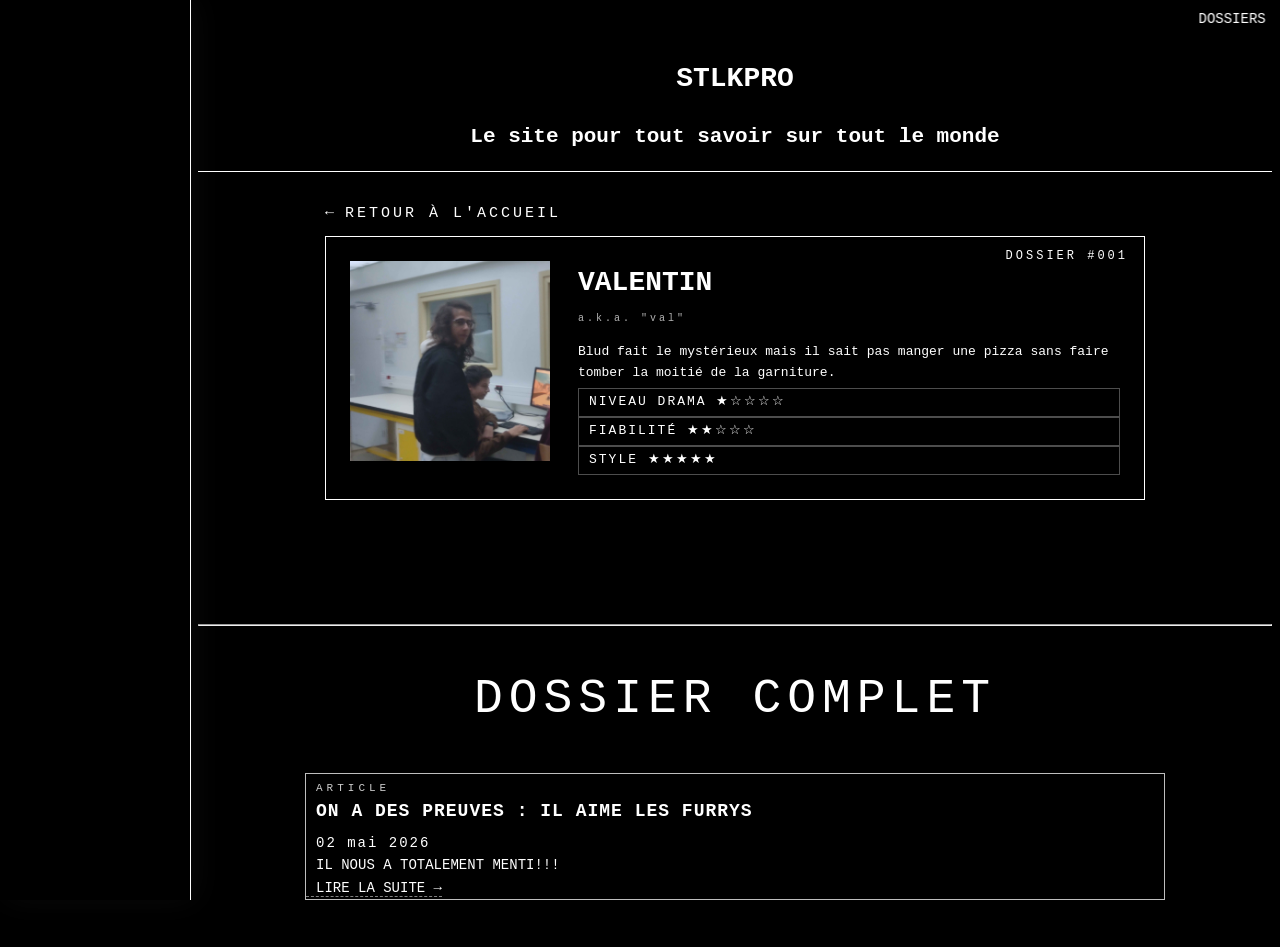
==== personnes/valentin.html @ b7a34e6c "Add files via upload" ====
<!DOCTYPE html>
<html>
    <head>
        <meta charset="UTF-8">
        <title>STLKPRO</title>
        <link rel="stylesheet" href="../style.css">
    </head>

<body>
    <div class="site-wrapper">
    <nav class="sidebar"></nav>
    <div class="mainContent">

        <marquee behavior="scroll" direction="left" scrollamount="5">
            DOSSIERS TOP SECRETS ¤ NE PAS DIVULGUER ¤ INFORMATIONS SENSIBLES
        </marquee>

        <header>
            <h1>STLKPRO</h1>
            <h2>Le site pour tout savoir sur tout le monde</h2>
        </header>

        <div class="personne-page">
            <a href="../index.html" class="back-btn">RETOUR À L'ACCUEIL</a>
        <div class="personne-fiche" data-id="001">
            <img src="../img/valentin.jpg" alt="Valentin">
            <div class="personne-fiche-infos">
            <h1>VALENTIN</h1>
            <div class="surnom">a.k.a. "val"</div>
            <div class="bio">
                Blud fait le mystérieux mais il sait pas manger une pizza sans faire tomber la moitié de la garniture.
            </div>
            <div class="personne-stats">
                <div class="stat">NIVEAU DRAMA <span>★☆☆☆☆</span></div>
                <div class="stat">FIABILITÉ <span>★★☆☆☆</span></div>
                <div class="stat">STYLE <span>★★★★★</span></div>
            </div>
            </div>
        </div>
        </div>

        <hr class="diva-divider">

        <div class="bandeau">DOSSIER COMPLET</div>
        <div class="feed">
            <a href="02_05_26.html" class="gossip-article">
                <div class="article-kicker">ARTICLE</div>
                <h2 class="article-titre"><span class="accroche">ON A DES PREUVES :</span> Il aime les furrys</h2>
                <div class="article-meta"><span>02 mai 2026</span></div>
                <div class="article-resume">IL NOUS A TOTALEMENT MENTI!!!</div>
                <span class="lire-suite">LIRE LA SUITE</span>
            </a>
        </div>
    </div>
    </div>
</body>
</html>
---- style.css ----
:root {
    --black: #000000;
    --sidebar-w: 190px;
}


body {
    background-color: var(--black);
    font-family: 'antique', monospace;
    color: white;
    font-size: 14px;
    line-height: 1.6;
    min-height: 100vh;
}

.site-wrapper {
    display: flex;
    min-height: 100vh;
}

.sidebar {
    position: fixed;
    top: 0;
    left: 0;
    width: var(--sidebar-w);
    height: 100vh;
    overflow-y: auto;
    overflow-x: hidden;
    border-right: 1px solid rgb(255, 255, 255);
    box-shadow: 4px 0 30px rgba(51, 51, 51, 0.2);
    display: flex;
    flex-direction: column;
    gap: 0;
    scrollbar-width: none;
}

.sidebar::-webkit-scrollbar {
    display: none;
}

.sidebar-logo {
    color: white;
}

.mainContent {
    position: relative;
    margin-left: var(--sidebar-w);
    flex: auto;
    min-width: 0;
}

marquee {
    color: white;
}

header {
    position: sticky;
    text-align: center;
    border-bottom: 1px solid rgb(255, 255, 255);
}

hr.divider {
    border: none;
    height: 1px;
    background: linear-gradient(90deg, transparent, white 20%, grey 50%, rgb(32, 32, 32) 80%, transparent);
    margin: 18px auto;
    max-width: 800px;
    position: relative;
}

.autorNote {
    text-align: center;
}

.bandeau {
    text-align: center;
    margin: 35px auto;
    text-transform: uppercase;
    font-size: clamp(26px, 5vw, 48px);
    letter-spacing: 6px;
}

.personnes {
  display: grid;
  grid-template-columns: repeat(4, 1fr);
  gap: 16px;
  max-width: 860px;
  margin: 30px auto;
  padding: 0 20px;
}

.personne-card {
    border: 1px solid white;
    text-decoration: none;
}
.personne-card .nom {
  font-size: 14px;
  color: white;
  margin-top: 5px;
}
.personne-card .tea {
  font-size: 11px;
  color: white;
  opacity: 0.8;
  margin-top: 3px;
  font-style: italic;
}
.personne-card img {
  width: 100%;
  aspect-ratio: 1;
  object-fit: cover;
  filter: sepia(20%) saturate(10%);
  transition: filter 0.3s ease;
  display: block;
  border: 1px solid var(--chrome);
}
.personne-card:hover img { filter: sepia(20%) saturate(150%) contrast(130%); }

.feed {
    max-width: 860px;
    margin: 0 auto 40px;
    padding: 0 20px;
    display: flex;
    flex-direction: column;
    gap: 20px;
}

a .gossip-article {
    text-decoration: none;
    display: block;
    color: inherit;
}

.gossip-article {
    position: relative;
    border: 1px solid rgb(190, 190, 190);
    text-decoration: none;
}
.gossip-article:hover {
    border: 1px solid white;
    transition: ease;
}

.article-kicker {
    color: white;
    font-size: 11px;
    letter-spacing: 4px;
    opacity: 0.8;
    padding-left: 10px;
    padding-top: 6px;
}
.article-titre {
    color: white;
    font-size: 18px;
    padding-left: 10px;
    padding-bottom: 6px;
    text-transform: uppercase;
    letter-spacing: 1px;
    margin: 0;
}
.article-meta {
    color: white;
    padding-left: 10px;
    letter-spacing: 2px;
}
.article-resume{
    color: white;
    padding-left: 10px;
    max-height: calc(1.65em * 3);
}
.lire-suite {
    color: white;
    border-bottom: 1px dashed grey;
    padding-left: 10px;
}
.lire-suite::after { content: ' →'; }

.personne-page {
  max-width: 820px;
  margin: 30px auto;
  padding: 0 24px 60px;
}

.back-btn {
    color: white;
    display: inline-flex;
    align-items: center;
    gap: 8px;
    font-size: 15px;
    letter-spacing: 3px;
    text-decoration: none;
    border: none;
    background: none;
    cursor: pointer;
    margin-bottom: 10px;
}
.back-btn::before { content: '← '; }

.personne-fiche {
    display: grid;
    grid-template-columns: 200px 1fr;
    gap: 28px;
    margin-bottom: 34px;
    padding: 24px;
    position: relative;
    border: 1px solid white;
}
.personne-fiche::before {
    content: 'DOSSIER #' attr(data-id);
    position: absolute;
    top: 10px; right: 16px;
    font-size: 12px;
    letter-spacing: 3px;
}

.personne-fiche img {
    width: 100%;
    aspect-ratio: 1;
    object-fit: cover;
    display: block;
}

.personne-fiche-infos { display: flex; flex-direction: column; gap: 5px; }

.personne-fiche-infos .surnom {
    font-size: 10px;
    letter-spacing: 3px;
    opacity: 0.7;
}

.personne-fiche-infos .bio {
    font-size: 13px;
    padding-top: 6px;
    margin-top: 4px;
}

.personne-fiche-infos .stat {
    font-size: 13px;
    letter-spacing: 2px;
    border: 1px solid rgba(255, 255, 255, 0.3);
    padding: 3px 10px;
}
.personne-fiche h1 {
    margin: 0;
}
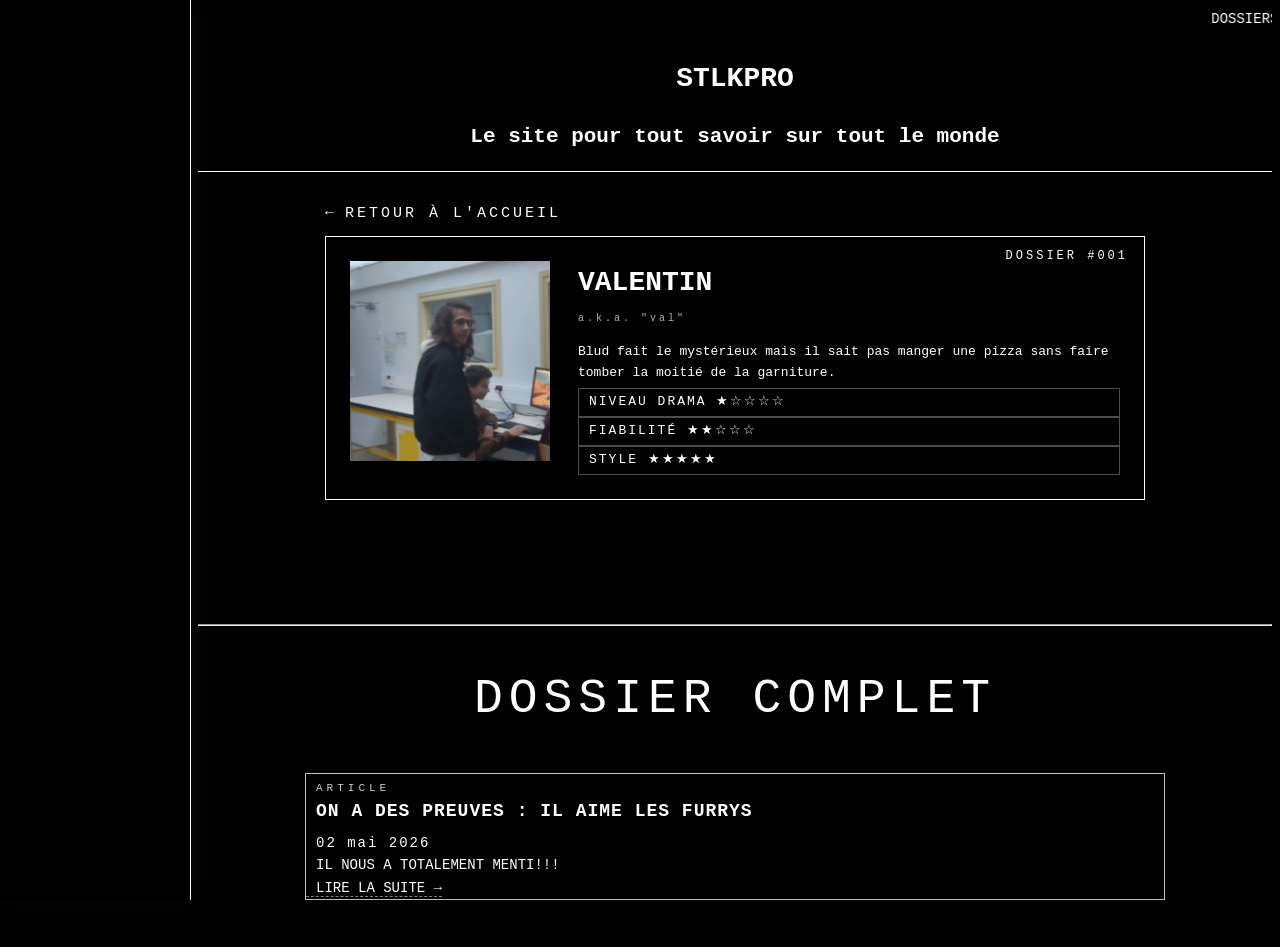
==== commit 50e6d64d: "Add files via upload" ====
--- a/personnes/valentin.html
+++ b/personnes/valentin.html
@@ -43,7 +43,7 @@
 
         <div class="bandeau">DOSSIER COMPLET</div>
         <div class="feed">
-            <a href="02_05_26.html" class="gossip-article">
+            <a href="../articles/02_05_26.html" class="gossip-article">
                 <div class="article-kicker">ARTICLE</div>
                 <h2 class="article-titre"><span class="accroche">ON A DES PREUVES :</span> Il aime les furrys</h2>
                 <div class="article-meta"><span>02 mai 2026</span></div>
